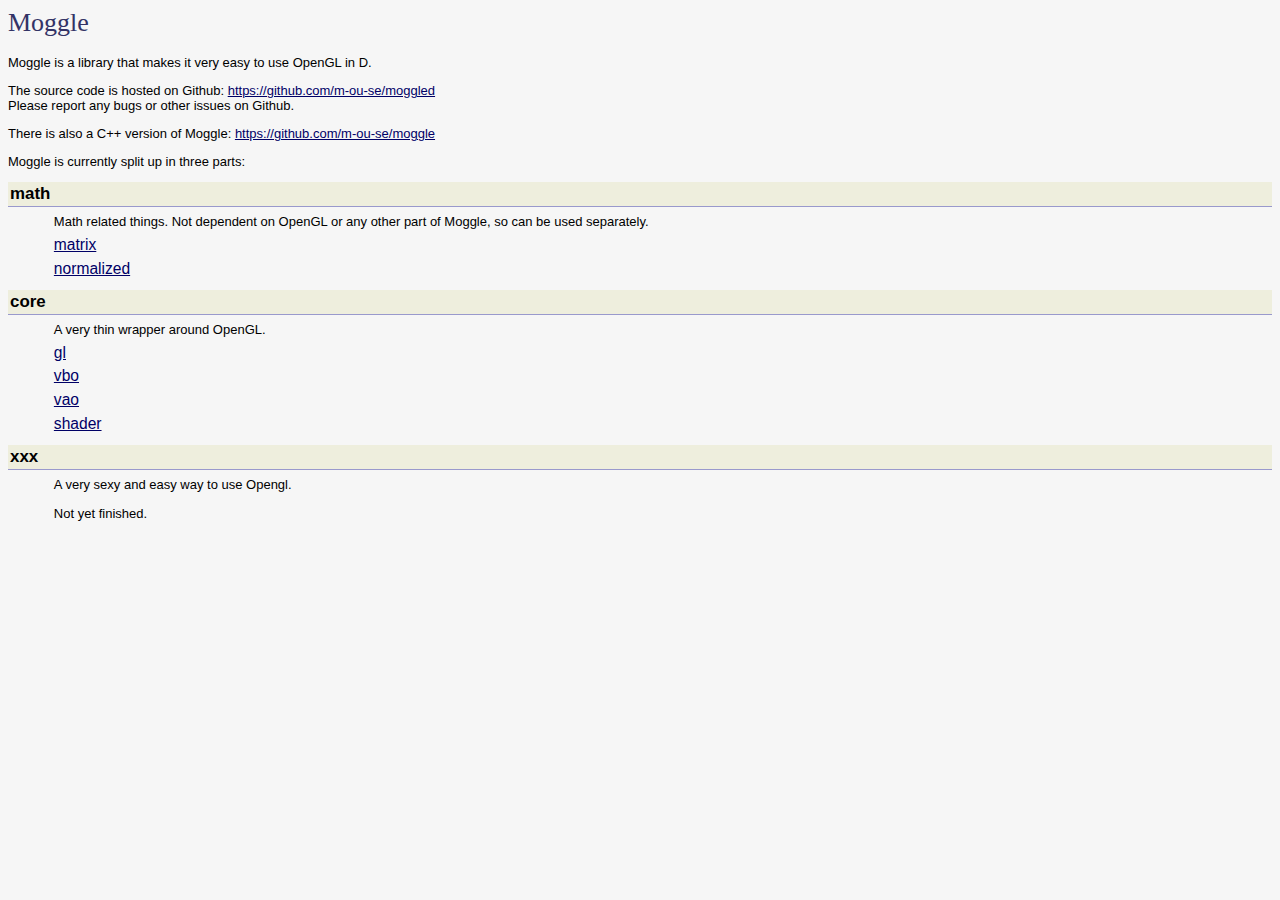
==== index.html @ 9cee0de5 "Put documentation online." ====
<!doctype html>
<html><head>
<meta http-equiv="content-type" content="text/html; charset=utf-8">
<title>Moggle</title>
<link rel="stylesheet" type="text/css" href="style.css">
</head><body>
<h1>Moggle</h1>
<p>
	Moggle is a library that makes it very easy to use OpenGL in D.
</p>

<p>
	The source code is hosted on Github:
	<a href="https://github.com/m-ou-se/moggled">https://github.com/m-ou-se/moggled</a>
	<br />
	Please report any bugs or other issues on Github.
</p>

<p>
	There is also a C++ version of Moggle:
	<a href="https://github.com/m-ou-se/moggle">https://github.com/m-ou-se/moggle</a>
</p>

<p>Moggle is currently split up in three parts:</p>

<dl class="modules">
	<dt>math</dt>
	<dd>
		Math related things.
		Not dependent on OpenGL or any other part of Moggle, so can be used separately.
		<ul>
			<li><a href="matrix.html">matrix</a></li>
			<li><a href="normalized.html">normalized</a></li>
		</ul>
	</dd>
	<dt>core</dt>
	<dd>
		A very thin wrapper around OpenGL.
		<ul>
			<li><a href="gl.html">gl</a></li>
			<li><a href="vbo.html">vbo</a></li>
			<li><a href="vao.html">vao</a></li>
			<li><a href="shader.html">shader</a></li>
		</ul>
	</dd>
	<dt>xxx</dt>
	<dd>
		A very sexy and easy way to use Opengl.
	</dd>
	<dd>
		Not yet finished.
	</dd>
</ul>
</body></html>
---- style.css ----
body {
	padding: 0;
	border: 0;
	color: black;
	background-color: #f6f6f6;
	background-repeat: no-repeat;
	font-family: Verdana, "Deja Vu", "Bitstream Vera Sans", sans-serif;
	font-size: 13px;
}

h1, h2, h3, h4, h5, h6 {
	font-family: Georgia, "Times New Roman", Times, serif;
	font-weight: normal;
	color: #336;
	line-height: normal;
	text-align: left;
}

h1 {
	margin-top: 0;
	font-size: 2.0em;
}

h1 a {
	color: inherit;
	text-decoration: none;
}

h1 a:visited {
	color: inherit;
}

h2 {
	font-size: 1.5em;
	margin-top: 1em;
	margin-bottom: 0.5em;
}

h3 {
	font-size: 1.35em;
	margin-bottom: 0.5em;
}

h4 {
	font-size: 1.15em;
	font-style: italic;
	margin-bottom: 0;
}

pre {
	background: white;
	padding: 1ex;
	margin: 1em 0 1em 0em;
	font-family: monospace;
	line-height: normal;
	border: 1px solid #ccc;
	width: auto;
	white-space: pre-wrap;
}

dd {
	padding: 1ex;
	margin-left: 3em;
	margin-bottom: 0;
}

hr {
	margin: 2em 0;
}

a {
	color: #006;
}

a:visited {
	color: #606;
}

.d_code {
	background-color: #fcfcfc;
	color: #000066;
}

.d_inlinecode {
	font-family: monospace;
	font-weight: bold;
}

.d_comment { color: green; }
.d_string { color: red; }
.d_keyword { color: blue; }
.d_psymbol { text-decoration: underline; }
.d_param { font-style: italic; }

.d_decl .ddoc_psymbol {
	color: #C30;
}

li {
	padding-bottom: .7ex;
}

.d_inlinecode {
	font-family: "Consolas", "Bitstream Vera Sans Mono", "Andale Mono", "Monaco", "DejaVu Sans Mono", "Lucida Console", "monospace";
}

.d_decl {
	font-weight: bold;
	background-color: #eed;
	border-bottom: solid 1px #99c;
	padding: 2px 0px 2px 2px;
}

.nobr {
	white-space:nowrap;
}

.modules dt {
	font-weight: bold;
	font-size: 1.3em;
	background-color: #eed;
	border-bottom: solid 1px #99c;
	padding: 2px 0px 2px 2px;
}

.modules ul {
	padding-left: 0;
	margin-top: 0.5em;
	list-style: none;
}

.modules li {
	font-size: 1.2em;
}
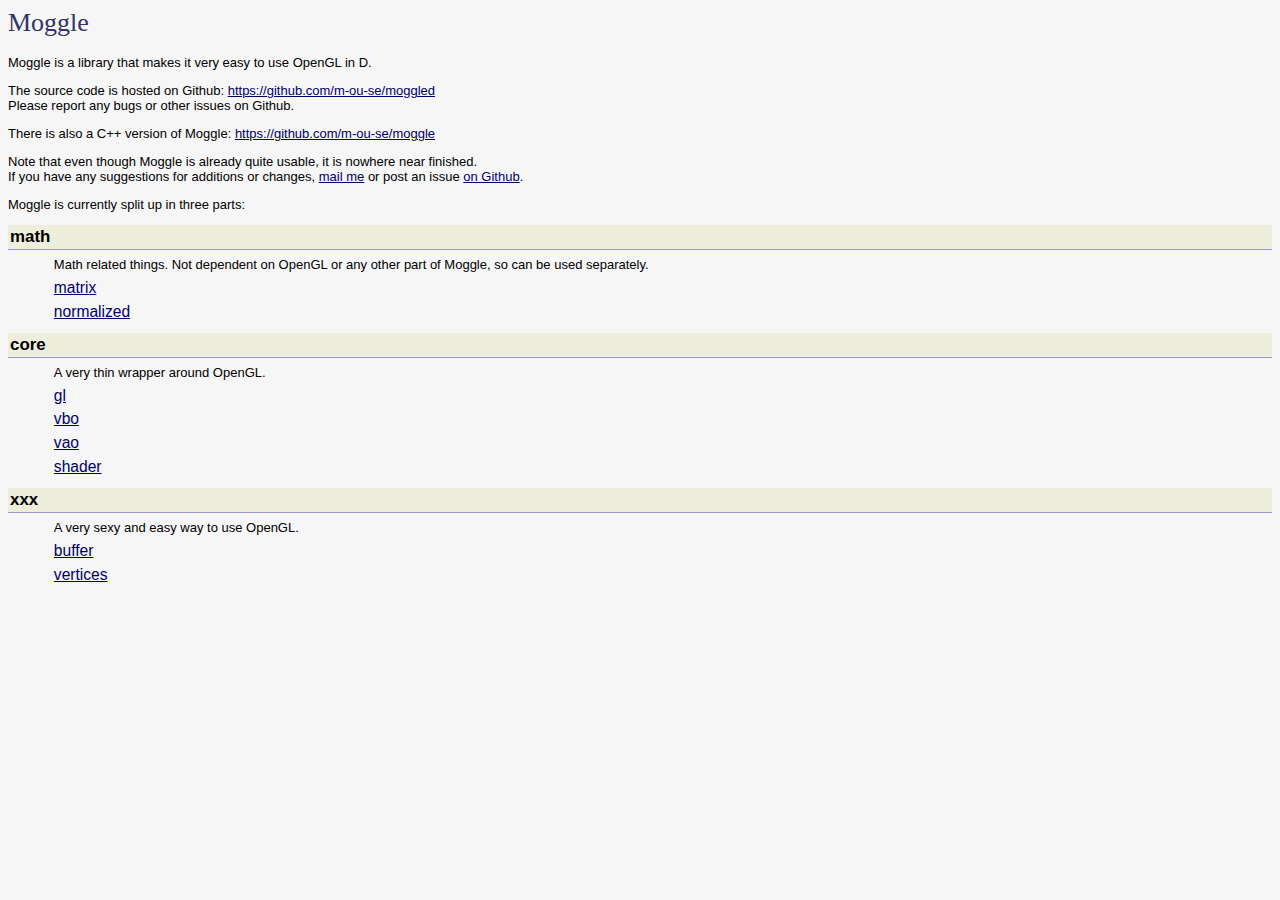
==== commit c23a81f6: "Update documentation." ====
--- a/index.html
+++ b/index.html
@@ -19,6 +19,13 @@
 <p>
 	There is also a C++ version of Moggle:
 	<a href="https://github.com/m-ou-se/moggle">https://github.com/m-ou-se/moggle</a>
+</p>
+
+<p>
+	Note that even though Moggle is already quite usable, it is nowhere near finished.<br />
+	If you have any suggestions for additions or changes,
+	<a href="https://m-ou.se/contact">mail me</a>
+	or post an issue <a href="https://github.com/m-ou-se/moggled/issues">on Github</a>.
 </p>
 
 <p>Moggle is currently split up in three parts:</p>
@@ -45,10 +52,11 @@
 	</dd>
 	<dt>xxx</dt>
 	<dd>
-		A very sexy and easy way to use Opengl.
-	</dd>
-	<dd>
-		Not yet finished.
+		A very sexy and easy way to use OpenGL.
+		<ul>
+			<li><a href="buffer.html">buffer</a></li>
+			<li><a href="vertices.html">vertices</a></li>
+		</ul>
 	</dd>
 </ul>
 </body></html>
